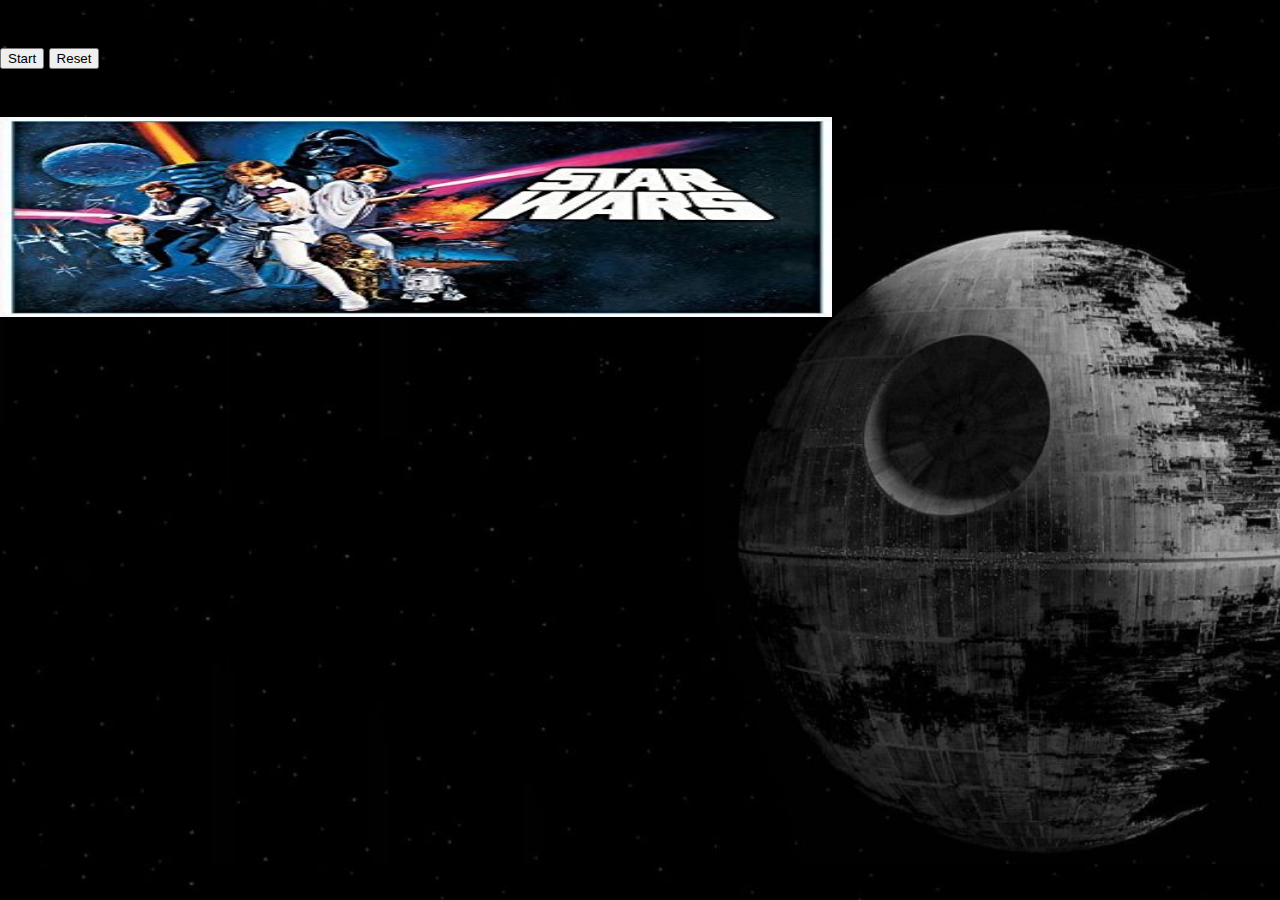
==== indexv2.html @ bdc352b2 "images, indexv2, gamev2" ====
<!DOCTYPE html>
<html lang="en">
<head>
    <meta charset="UTF-8">
    <meta name="viewport" content="width=device-width, initial-scale=1.0">
    <meta http-equiv="X-UA-Compatible" content="ie=edge">
    <link rel="stylesheet" href="assets/css/reset.css">
    <link rel="stylesheet" href="https://stackpath.bootstrapcdn.com/bootstrap/4.1.1/css/bootstrap.min.css" integrity="sha384-WskhaSGFgHYWDcbwN70/dfYBj47jz9qbsMId/iRN3ewGhXQFZCSftd1LZCfmhktB" crossorigin="anonymous">
    <link rel="stylesheet" href="assets/css/style.css">
    <title>Star Wars Hangman</title>
</head>
<body>
    <div class="container">
        <header class="jumbotron">
            <div class="row">
                <div class="col-lg-6">
                    <h1>Word Guess Game</h1>
                </div>
                <div class="col-lg-6">
                    <!-- <img src="assets/images/Star_Wars_logo.png" class="img-fluid"> -->
                </div>
            </div>  
            <br>
            <br>
            <div class="row">
                <div class="col-lg-12">
                    <button type="button" class="btn btn-warning btn-lg btn-block col-lg-12" id="start-button">Start</button>
                    <button type="button" class= "btn btn-warning btn-lg btn-block col-lg-12" id="reset-button">Reset</button>
                </div>
            </div>
        </header>

        <div class="card row">
            <div class="card-body">
                <h3>Press any character to begin!</h3>
                <h6>Hint:Names may be combined with no spaces</h6>
            </div>
        </div>

        <div class="card float-left col-lg-6">
            <div class= "card-body">
                <p>Current Word: <div id="underScores"></div></p>
                <div>  </div>
            </div>
        </div>
        <div class="card float-right col-lg-6 align-content-center">
                <div class= "card-body" style="height:19.25rem">
                    <div class="float-left">
                        <h1></h1>
                    </div>  
                    <img src="assets/images/poster2.jpg" id="switchCase" class="float-right">
                </div>
        </div>
        <div class="card float-left col-lg-6">
            <div class="card-body">
                <p>Guessed wrong: <div id="wrong-guesses"></div></p>
            </div>
        </div>
        <div class="card float-left col-lg-6">
            <div class="card-body float-left col-lg-6">
                <p>Lives left: <div id="livesCounter"></div></p>
                <br>
            </div>
        </div>
        <div class="card col-lg-12">
            <div class = "card-body">
                <p>Wins: <div id="win-counter"></div> </p>
                <p>Losses: <div id="loss-counter"> </div></p>
            </div>
        </div>






    </div>
    <script type="text/javascript" src="assets/javascript/gameV2.js"></script>
</body>
</html>
---- assets/css/style.css ----
body {
    background: url(../images/star-wars-wallpaper-desktop-movies-entertainment-death.jpg);
    background-size: 120%;
    font-family: 'Franklin Gothic Medium', 'Arial Narrow', Arial, sans-serif;

    
}

img{
    width:65%;
    height:65%;
}
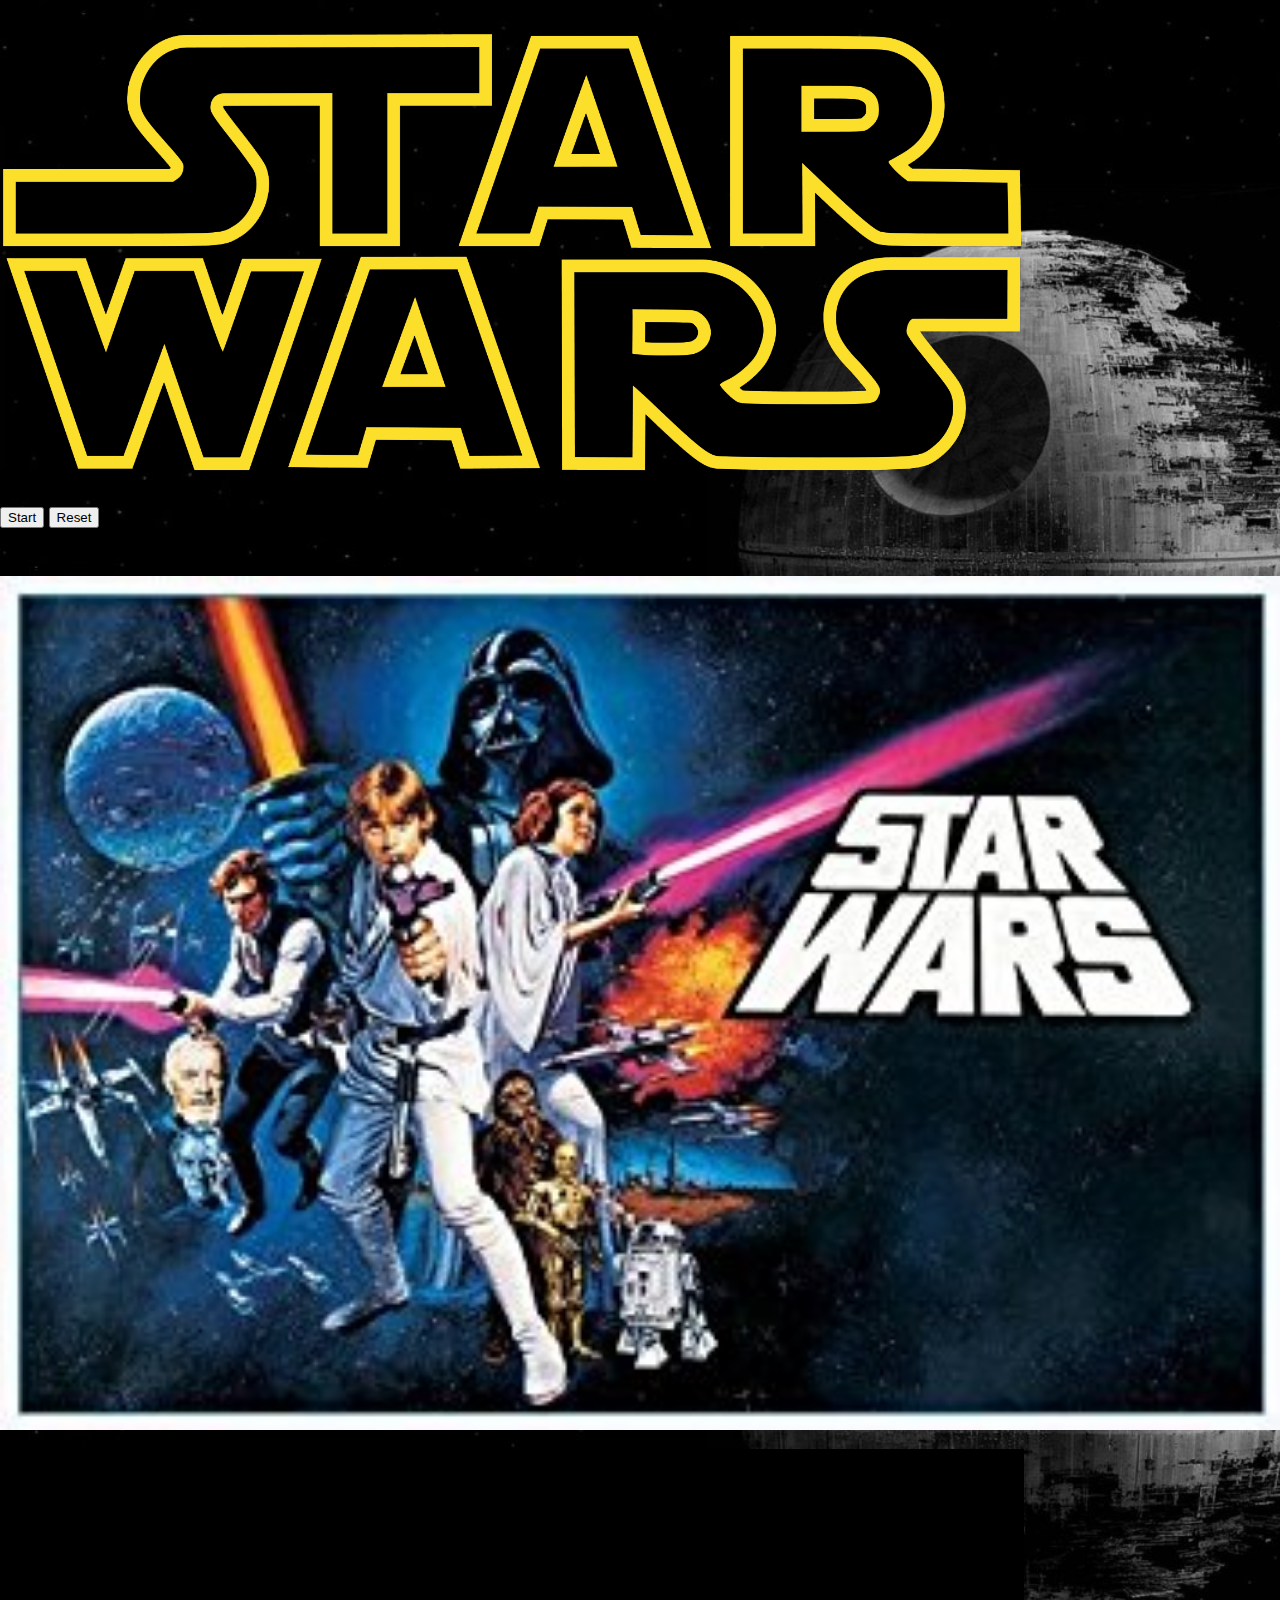
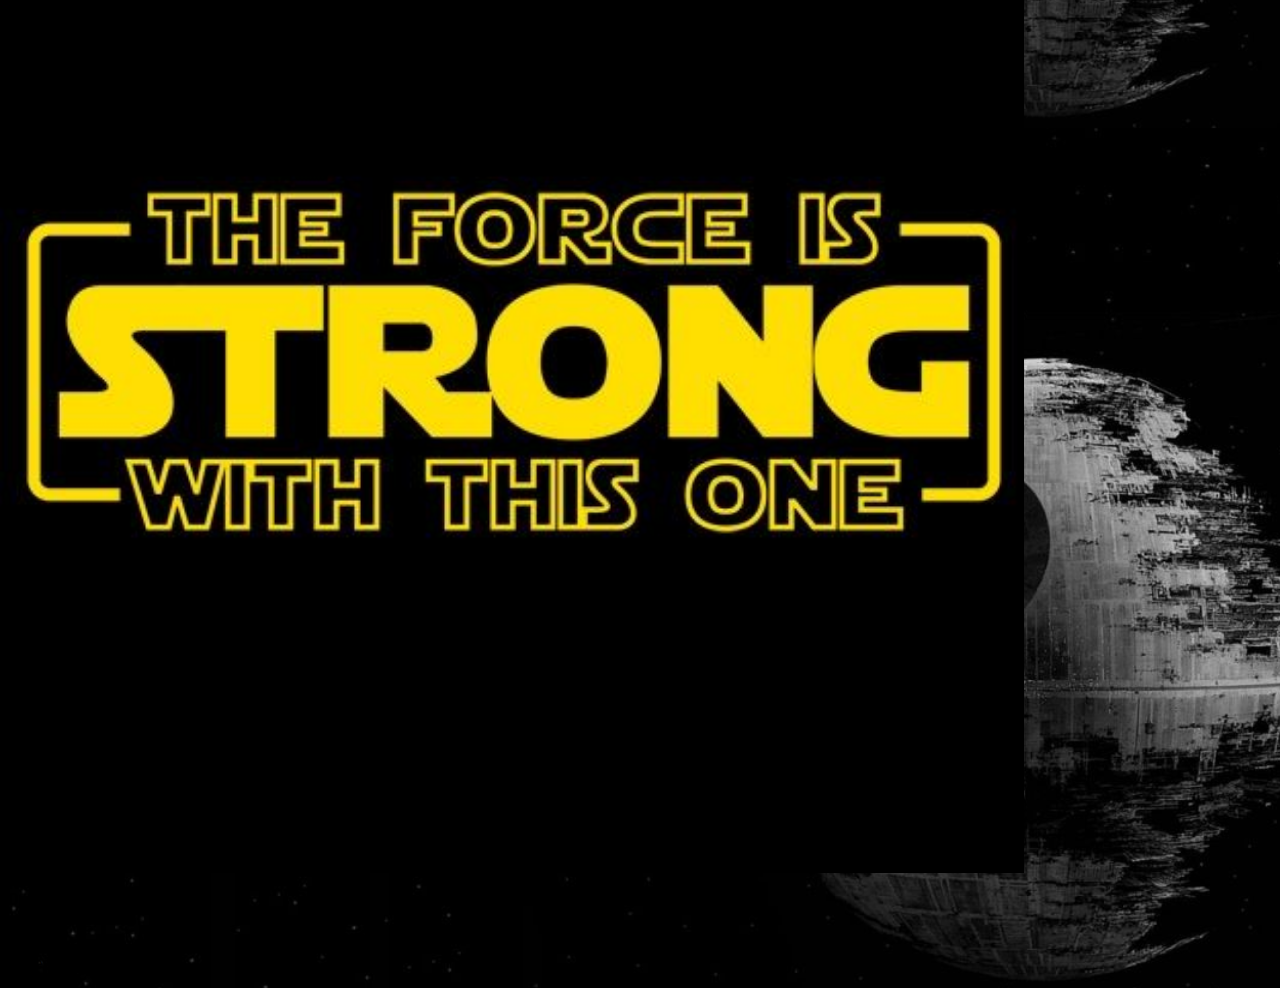
==== commit 589fc26c: "final" ====
--- a/indexv2.html
+++ b/indexv2.html
@@ -13,67 +13,68 @@
     <div class="container">
         <header class="jumbotron">
             <div class="row">
-                <div class="col-lg-6">
+                <div class="col-lg-6 ">
                     <h1>Word Guess Game</h1>
+                    <h5>By Daniel Pruitt</h5>
                 </div>
                 <div class="col-lg-6">
-                    <!-- <img src="assets/images/Star_Wars_logo.png" class="img-fluid"> -->
+                    <img src="assets/images/Star_Wars_logo.png" class="img-fluid">
                 </div>
             </div>  
             <br>
             <br>
             <div class="row">
                 <div class="col-lg-12">
-                    <button type="button" class="btn btn-warning btn-lg btn-block col-lg-12" id="start-button">Start</button>
-                    <button type="button" class= "btn btn-warning btn-lg btn-block col-lg-12" id="reset-button">Reset</button>
+                    <button type="button" class="btn btn-warning btn-lg btn-block col-lg-12 shadow-lg" id="start-button">Start</button>
+                    <button type="button" class= "btn btn-warning btn-lg btn-block col-lg-12 shadow-lg" id="reset-button">Reset</button>
                 </div>
             </div>
         </header>
 
-        <div class="card row">
-            <div class="card-body">
-                <h3>Press any character to begin!</h3>
-                <h6>Hint:Names may be combined with no spaces</h6>
+        <div class="row">
+            <div class="card col-lg-5">
+                <div class="card-body">
+                    <h3 class="bg-warning rounded shadow">Press any character to begin!</h3>
+                    <h6 class="bg-warning rounded shadow">Hint:Names may be combined with no spaces</h6>
+                </div>
+            </div>
+
+            <div class="card float-left col-lg-7">
+                <div class= "card-body">
+                    <p class="bg-warning shadow">Current Word: <div id="underScores"></div></p>
+                    
+                </div>
+            </div>
+            <div class="card col-lg-7 align-content-center">
+                    <div class= "card-body" >
+                        <img src="assets/images/poster2.jpg" id="image" class="float-right shadow img-thumbnail img-responsive"> 
+                    </div>
+            </div>
+            <div class="card col-lg-5 float-left">
+                <div class="card-body">
+                    <p class="bg-warning rounded shadow">Guessed wrong: <div id="wrong-guesses"></div></p>
+                    <img src="assets/images/force2.jpg">
+                </div>
             </div>
         </div>
-
-        <div class="card float-left col-lg-6">
-            <div class= "card-body">
-                <p>Current Word: <div id="underScores"></div></p>
-                <div>  </div>
+            
+        
+        <div class="row">
+            <div class="card col-lg-6">
+                <div class="card-body float-left col-lg-6">
+                    <p class="bg-warning rounded shadow">Lives left: <div id="livesCounter"></div></p>
+                        <br>
+                </div>
+            </div>
+            <div class="card col-lg-6 float-right">
+                <div class = "card-body">
+                    <p class="bg-warning rounded shadow">Wins: <div id="win-counter"></div> </p>
+                    <p class="bg-warning rounded shadow">Losses: <div id="loss-counter"> </div></p>
+                </div>
             </div>
         </div>
-        <div class="card float-right col-lg-6 align-content-center">
-                <div class= "card-body" style="height:19.25rem">
-                    <div class="float-left">
-                        <h1></h1>
-                    </div>  
-                    <img src="assets/images/poster2.jpg" id="switchCase" class="float-right">
-                </div>
-        </div>
-        <div class="card float-left col-lg-6">
-            <div class="card-body">
-                <p>Guessed wrong: <div id="wrong-guesses"></div></p>
-            </div>
-        </div>
-        <div class="card float-left col-lg-6">
-            <div class="card-body float-left col-lg-6">
-                <p>Lives left: <div id="livesCounter"></div></p>
-                <br>
-            </div>
-        </div>
-        <div class="card col-lg-12">
-            <div class = "card-body">
-                <p>Wins: <div id="win-counter"></div> </p>
-                <p>Losses: <div id="loss-counter"> </div></p>
-            </div>
-        </div>
-
-
-
-
-
-
+      
+        
     </div>
     <script type="text/javascript" src="assets/javascript/gameV2.js"></script>
 </body>
--- a/assets/css/style.css
+++ b/assets/css/style.css
@@ -7,6 +7,10 @@
 }
 
 img{
-    width:65%;
-    height:65%;
+    width:80%;
+    height:80%;
 }
+#image{
+    width:100%;
+    height:100%
+}